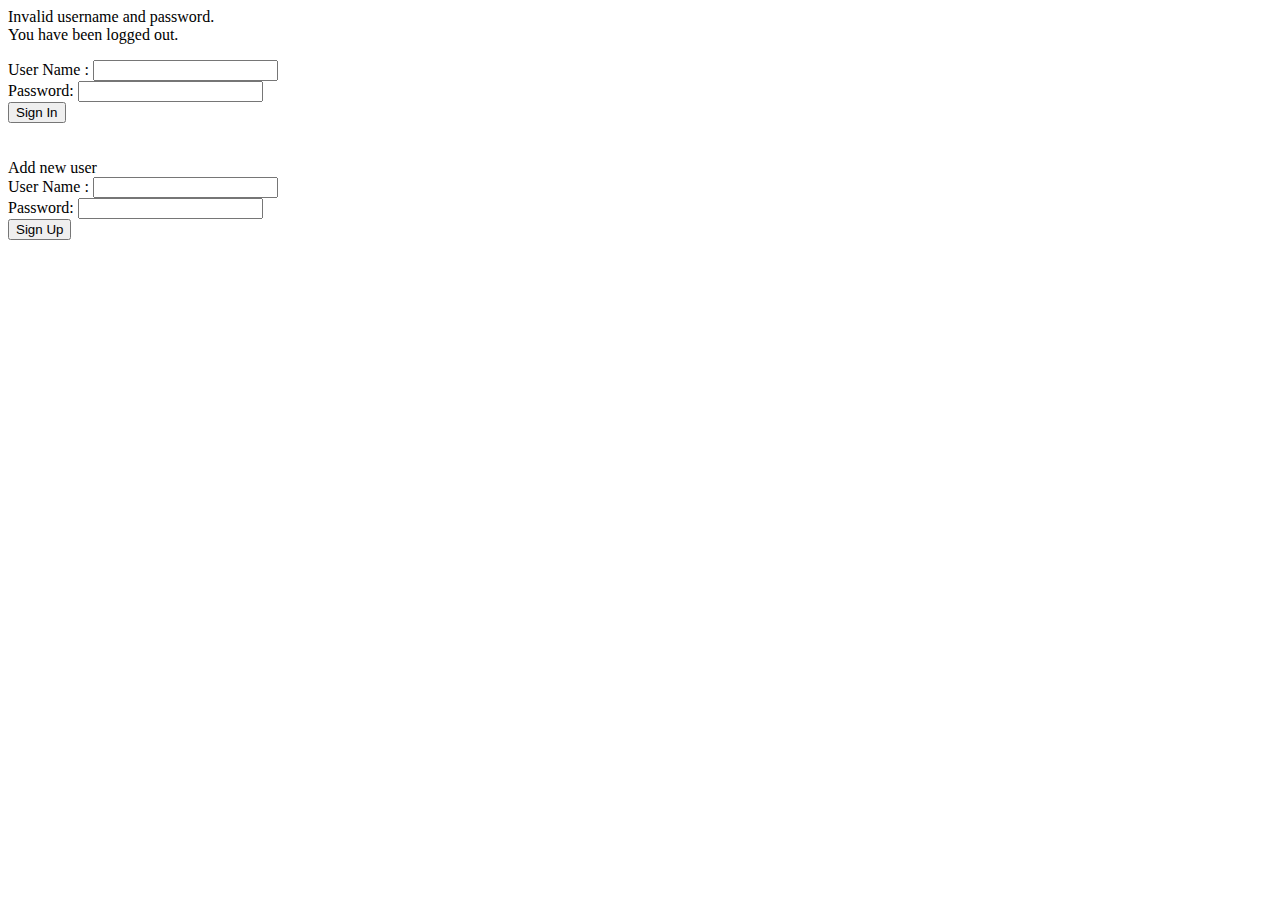
==== src/main/resources/templates/login.html @ d986a371 "Initial commit" ====
<!DOCTYPE html>
<html xmlns="http://www.w3.org/1999/xhtml" xmlns:th="https://www.thymeleaf.org"
      xmlns:sec="https://www.thymeleaf.org/thymeleaf-extras-springsecurity3">
<head>
    <title>Login</title>
</head>
<body>
<div th:if="${param.error}">
    Invalid username and password.
</div>
<div th:if="${param.logout}">
    You have been logged out.
</div>
<div th:if="${param.message}">
    <p th:text="${param.message}"></p>
</div>
<form th:action="@{/login}" method="post">
    <div><label> User Name : <input type="text" name="username"/> </label></div>
    <div><label> Password: <input type="password" name="password"/> </label></div>
    <div><input type="submit" value="Sign In"/></div>
</form>
<br><br>
Add new user
<form th:action="@{/registration}" method="post">
    <div><label> User Name : <input type="text" name="username"/> </label></div>
    <div><label> Password: <input type="password" name="password"/> </label></div>
    <div><input type="submit" value="Sign Up"/></div>
</form>
</body>
</html>
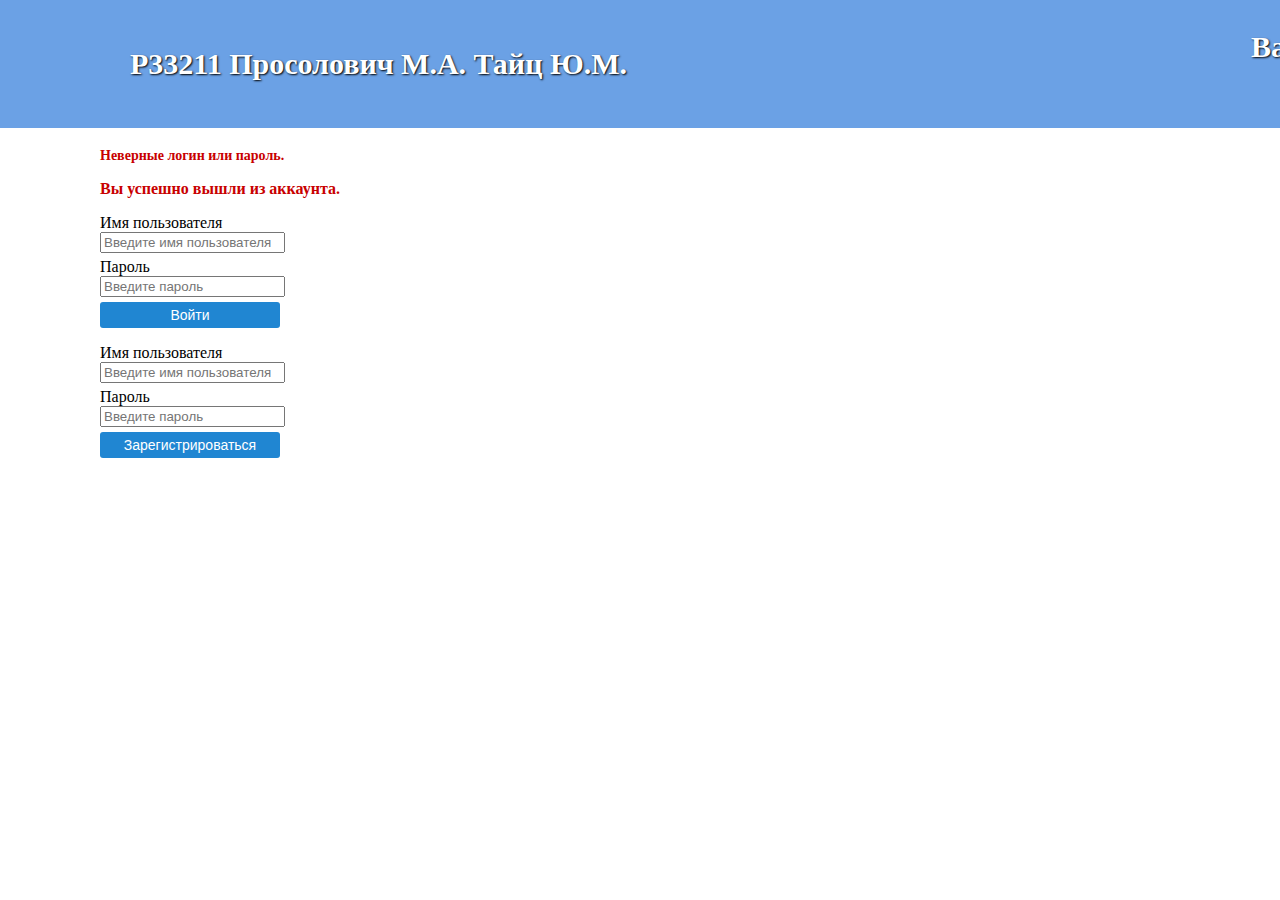
==== commit bc2e8396: "omg look at this" ====
--- a/src/main/resources/templates/login.html
+++ b/src/main/resources/templates/login.html
@@ -1,30 +1,410 @@
-<!DOCTYPE html>
 <html xmlns="http://www.w3.org/1999/xhtml" xmlns:th="https://www.thymeleaf.org"
       xmlns:sec="https://www.thymeleaf.org/thymeleaf-extras-springsecurity3">
 <head>
-    <title>Login</title>
+    <!--<link rel="stylesheet" type="text/css" th:href="@{/assets/css/style.css}"/>-->
+    <meta name="csrf-token" th:content="${_csrf.token}">
+    <style type="text/css">
+        body {
+            margin: 0;
+        }
+
+        table {
+            border-spacing: 0;
+            border-collapse: collapse;
+        }
+
+        .wrapper {
+            width: 100%;
+        }
+
+        .header {
+            font-family: serif;
+            font-weight: bold;
+            text-shadow: 1px 1px 2px #000000;
+            background-color: #6ba1e5;
+            color: #ffffff;
+            font-size: 30px;
+            width: 100%;
+        }
+
+        .header td {
+            padding-top: 30px;
+            padding-bottom: 30px;
+        }
+
+        .students {
+            padding-left: 130px;
+            width: 50%;
+        }
+
+        .variant {
+            padding-right: 130px;
+            width: 50%;
+            text-align: right;
+        }
+
+        h1 {
+            font-size: 30px;
+            font-weight: bold;
+        }
+
+        .content > td, .results_row > td {
+            padding: 20px 100px;
+        }
+
+        .content > td:last-child {
+            width: 100px;
+            vertical-align: top;
+            text-align: left;
+        }
+        tr.content {
+            display: block;
+            width: 1250px;
+        }
+
+        .content-wrapper {
+            display: flex;
+            flex-wrap: wrap;
+        }
+
+        .area {
+            margin-right: 50px;
+        }
+
+        .area img {
+            width: 100%;
+            max-width: 250px;
+            max-height: 250px;
+            display: block;
+        }
+
+        .selection > div {
+            margin-bottom: 5px;
+        }
+
+        .selection-label {
+            display: block;
+            margin-bottom: 4px;
+            position: relative;
+        }
+
+        #Y-select {
+            display: block;
+            width: 50px;
+            padding: 1% 2%;
+            border: solid 1px #515358;
+            border-radius: 5px;
+            outline: 0;
+        }
+
+        #Y-select:focus {
+            border-color: #2086d2;
+        }
+
+        .btn-submit {
+            padding: 10px 50px;
+            background: #04c401;
+            border: 0;
+            border-radius: 5px;
+            color: #ffffff;
+            font-size: 18px;
+            cursor: pointer;
+            outline: none;
+        }
+
+        .btn-submit:hover {
+            background: #038801;
+        }
+
+        .btn-submit:active {
+            background: #025800;
+        }
+
+        .clear-cookie {
+            display: inline-block;
+            padding: 10px 30px;
+            background: #b51101;
+            border: 0;
+            border-radius: 5px;
+            color: #ffffff;
+            font-size: 18px;
+            cursor: pointer;
+        }
+
+        .clear-cookie:hover {
+            background: #860c01;
+        }
+
+        .clear-cookie:active {
+            background: #620b00;
+        }
+
+        .results {
+            width: 100%;
+        }
+
+        .results tr:nth-child(2n) {
+            background-color: #e2f2ff;
+        }
+
+        .results tr:nth-child(2n+1) {
+            background-color: #f3f8ff;
+        }
+
+        .results th {
+            background-color: #95c2ff;
+        }
+
+        .results td, th {
+            border: solid 1px black;
+            padding: 4px 10px;
+            text-align: center;
+            width: 17%;
+        }
+
+        .area-check-table {
+            display: inline-block;
+            width: 600px;
+            margin: 20px;
+        }
+
+        .to_main_page {
+            display: inline-block;
+            vertical-align: top;
+            margin-top: 20px;
+            background: #9098A9;
+            text-align: center;
+            text-decoration: none;
+            font-size: 16px;
+            color: black;
+            border: 1px solid black;
+            padding: 17px 5px;
+            width: fit-content;
+        }
+
+        .to_main_page:hover {
+            background: #666a82;
+        }
+
+        .to_main_page:active {
+            background: #4b4f6e;
+        }
+
+        .out {
+            color: #c80000;
+        }
+
+        .in {
+            color: #00C738;
+        }
+
+        .warning {
+            content: attr(data-validate);
+            display: inline-block;
+            visibility: hidden;
+            position: relative;
+            background-size: 15px;
+            width: 15px;
+            height: 15px;
+            background-image: url("../../static/warning.svg");
+            vertical-align: top;
+            margin-top: 2px;
+            margin-left: 6px;
+            transform-style: preserve-3d;
+        }
+
+        .icon-visible {
+            visibility: visible;
+            opacity: 1;
+        }
+
+        .warning::after {
+            content: attr(data-validate);
+            position: absolute;
+            visibility: hidden;
+            opacity: 0;
+            width: max-content;
+            left: -5px;
+            top: 50%;
+            padding: 4px 4px 3px 23px;
+            font-size: 12px;
+            background-color: #ffffff;
+            color: #c80000;
+            border: 1px solid #c80000;
+            border-radius: 3px;
+            transform: translateY(-50%) translateZ(-1px);
+        }
+
+        .selection-label:hover .icon-visible::after {
+            visibility: visible;
+            opacity: 1;
+        }
+
+        .cbx-x, .cbx-r  {
+            display: inline-block;
+            margin-right: 6px;
+            margin-bottom: 4px;
+            user-select: none;
+            cursor: pointer;
+        }
+
+        .signout {
+            padding: 10px 30px;
+            background: #2086d2;
+            border: 0;
+            border-radius: 5px;
+            color: #ffffff;
+            font-size: 18px;
+            cursor: pointer;
+            outline: none;
+        }
+
+        .signout:hover {
+            background: #166394;
+        }
+
+        .signout:active {
+            background: #1f4f88;
+        }
+
+        .username {
+            font-size: 20px;
+            font-weight: bold;
+        }
+
+        .signin > div {
+            margin-bottom: 5px;
+        }
+
+        .signin-label {
+            display: block;
+            position: relative;
+        }
+
+        .signin-label > input {
+            min-width: 180px;
+            display: block;
+        }
+
+        .btn-signin {
+            padding: 5px;
+            width: 180px;
+            background: #2086d2;
+            border: 0;
+            border-radius: 3px;
+            color: #ffffff;
+            font-size: 14px;
+            cursor: pointer;
+            outline: none;
+        }
+
+        .btn-signin:hover {
+            background: #166394;
+        }
+
+        .btn-signin:active {
+            background: #1f4f88;
+        }
+
+        .signup > div {
+            margin-bottom: 5px;
+        }
+
+        .signup-label {
+            display: block;
+            position: relative;
+        }
+
+        .signup-label > input {
+            min-width: 180px;
+            display: block;
+        }
+
+        .btn-signup {
+            padding: 5px;
+            width: 180px;
+            background: #2086d2;
+            border: 0;
+            border-radius: 3px;
+            color: #ffffff;
+            font-size: 14px;
+            cursor: pointer;
+            outline: none;
+        }
+
+        .btn-signup:hover {
+            background: #166394;
+        }
+
+        .btn-signup:active {
+            background: #1f4f88;
+        }
+
+        .login-error {
+            width: 200px;
+            font-size: 14px;
+            font-weight: bold;
+            color: #c80000;
+        }
+
+        .logout, .login-message {
+            width: 400px;
+            font-size: 16px;
+            font-weight: bold;
+            color: #c80000;
+        }
+
+    </style>
 </head>
 <body>
-<div th:if="${param.error}">
-    Invalid username and password.
-</div>
-<div th:if="${param.logout}">
-    You have been logged out.
-</div>
-<div th:if="${param.message}">
-    <p th:text="${param.message}"></p>
-</div>
-<form th:action="@{/login}" method="post">
-    <div><label> User Name : <input type="text" name="username"/> </label></div>
-    <div><label> Password: <input type="password" name="password"/> </label></div>
-    <div><input type="submit" value="Sign In"/></div>
-</form>
-<br><br>
-Add new user
-<form th:action="@{/registration}" method="post">
-    <div><label> User Name : <input type="text" name="username"/> </label></div>
-    <div><label> Password: <input type="password" name="password"/> </label></div>
-    <div><input type="submit" value="Sign Up"/></div>
-</form>
+<table class="wrapper">
+    <tr class="header">
+        <td class="students">P33211 Просолович М.А. Тайц Ю.М.</td>
+        <td class="variant">Вариант 5126</td>
+    </tr>
+    <tr class="content">
+        <td colspan="2">
+            <div class="login-error" th:if="${param.error}">
+                Неверные логин или пароль.
+            </div>
+            <div class="logout" th:if="${param.logout}">
+                <p>Вы успешно вышли из аккаунта.</p>
+            </div>
+            <div class="login-message" th:if="${param.message}">
+                <p th:text="${param.message}"></p>
+            </div>
+            <form th:action="@{/login}" class="signin" method="post">
+                <div>
+                    <label class="signin-label">Имя пользователя
+                        <input placeholder="Введите имя пользователя" type="text" name="username"/>
+                    </label>
+                </div>
+                <div>
+                    <label class="signin-label">Пароль
+                        <input placeholder="Введите пароль" type="password" name="password"/>
+                    </label>
+                </div>
+                <div>
+                    <input class="btn-signin" type="submit" value="Войти"/>
+                </div>
+            </form>
+            <form th:action="@{/registration}" class="signup" method="post">
+                <div>
+                    <label class="signup-label">Имя пользователя
+                        <input placeholder="Введите имя пользователя" type="text" name="username"/>
+                    </label>
+                </div>
+                <div>
+                    <label class="signup-label">Пароль
+                        <input placeholder="Введите пароль" type="password" name="password"/>
+                    </label>
+                </div>
+                <div>
+                    <input class="btn-signup" type="submit" value="Зарегистрироваться"/>
+                </div>
+            </form>
+        </td>
+    </tr>
+</table>
 </body>
-</html>+</html>
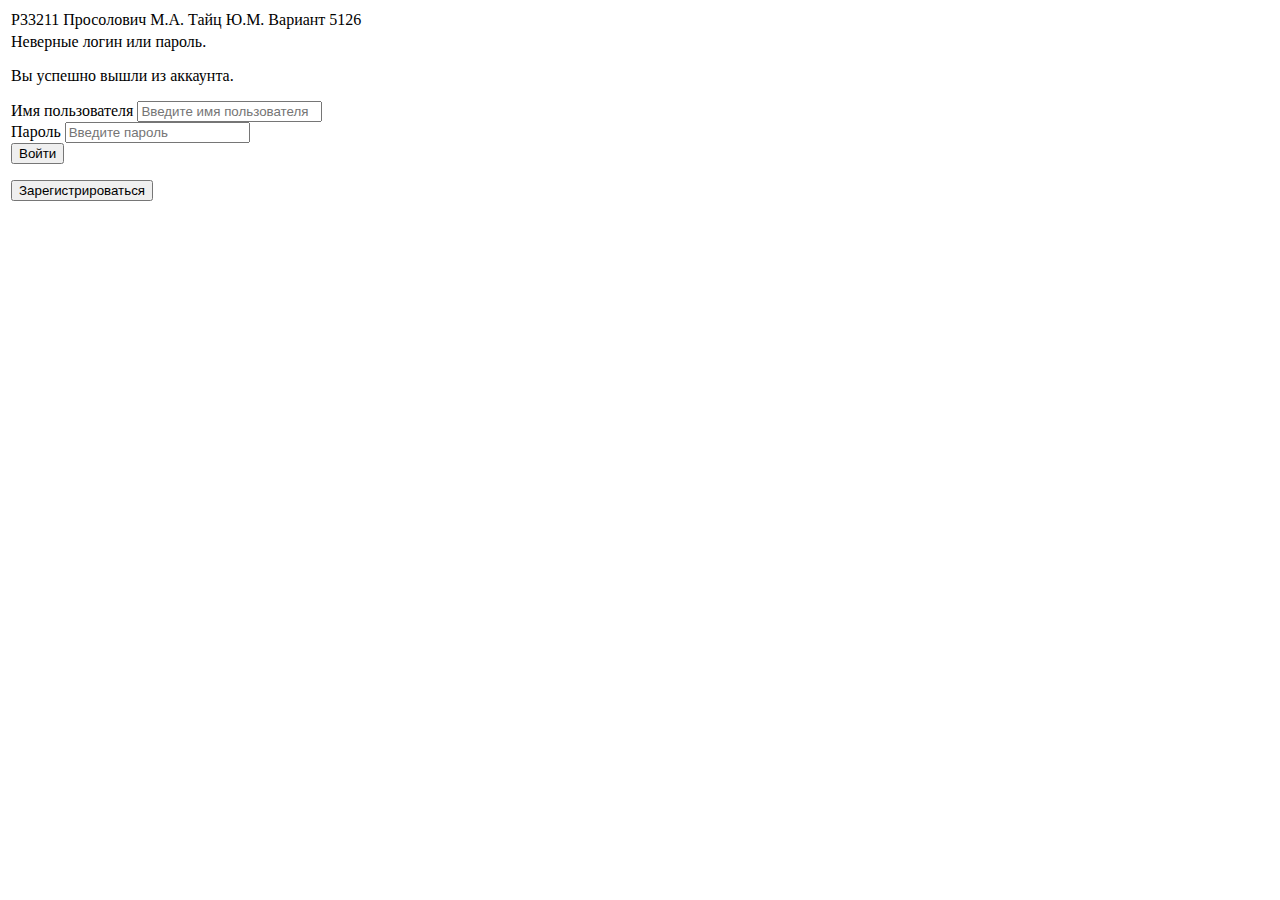
==== commit 87176229: "Fixing after Yulya...." ====
--- a/src/main/resources/templates/login.html
+++ b/src/main/resources/templates/login.html
@@ -1,360 +1,14 @@
-<html xmlns="http://www.w3.org/1999/xhtml" xmlns:th="https://www.thymeleaf.org"
-      xmlns:sec="https://www.thymeleaf.org/thymeleaf-extras-springsecurity3">
+<html xmlns="http://www.w3.org/1999/xhtml" xmlns:th="https://www.thymeleaf.org">
 <head>
-    <!--<link rel="stylesheet" type="text/css" th:href="@{/assets/css/style.css}"/>-->
+    <meta charset="UTF-8">
+    <meta name="viewport"
+    content="width=device-width, user-scalable=no, initial-scale=1.0, maximum-scale=1.0, minimum-scale=1.0">
+    <meta http-equiv="X-UA-Compatible" content="ie=edge">
+    <meta http-equiv="Content-Type" content="text/html; charset=UTF-8"/>
+    <link rel="shortcut icon" th:href="@{/static/favicon.ico}" type="image/x-icon">
+    <title>Lab 2 Просолович М.А. Тайц Ю.М.</title>
     <meta name="csrf-token" th:content="${_csrf.token}">
-    <style type="text/css">
-        body {
-            margin: 0;
-        }
-
-        table {
-            border-spacing: 0;
-            border-collapse: collapse;
-        }
-
-        .wrapper {
-            width: 100%;
-        }
-
-        .header {
-            font-family: serif;
-            font-weight: bold;
-            text-shadow: 1px 1px 2px #000000;
-            background-color: #6ba1e5;
-            color: #ffffff;
-            font-size: 30px;
-            width: 100%;
-        }
-
-        .header td {
-            padding-top: 30px;
-            padding-bottom: 30px;
-        }
-
-        .students {
-            padding-left: 130px;
-            width: 50%;
-        }
-
-        .variant {
-            padding-right: 130px;
-            width: 50%;
-            text-align: right;
-        }
-
-        h1 {
-            font-size: 30px;
-            font-weight: bold;
-        }
-
-        .content > td, .results_row > td {
-            padding: 20px 100px;
-        }
-
-        .content > td:last-child {
-            width: 100px;
-            vertical-align: top;
-            text-align: left;
-        }
-        tr.content {
-            display: block;
-            width: 1250px;
-        }
-
-        .content-wrapper {
-            display: flex;
-            flex-wrap: wrap;
-        }
-
-        .area {
-            margin-right: 50px;
-        }
-
-        .area img {
-            width: 100%;
-            max-width: 250px;
-            max-height: 250px;
-            display: block;
-        }
-
-        .selection > div {
-            margin-bottom: 5px;
-        }
-
-        .selection-label {
-            display: block;
-            margin-bottom: 4px;
-            position: relative;
-        }
-
-        #Y-select {
-            display: block;
-            width: 50px;
-            padding: 1% 2%;
-            border: solid 1px #515358;
-            border-radius: 5px;
-            outline: 0;
-        }
-
-        #Y-select:focus {
-            border-color: #2086d2;
-        }
-
-        .btn-submit {
-            padding: 10px 50px;
-            background: #04c401;
-            border: 0;
-            border-radius: 5px;
-            color: #ffffff;
-            font-size: 18px;
-            cursor: pointer;
-            outline: none;
-        }
-
-        .btn-submit:hover {
-            background: #038801;
-        }
-
-        .btn-submit:active {
-            background: #025800;
-        }
-
-        .clear-cookie {
-            display: inline-block;
-            padding: 10px 30px;
-            background: #b51101;
-            border: 0;
-            border-radius: 5px;
-            color: #ffffff;
-            font-size: 18px;
-            cursor: pointer;
-        }
-
-        .clear-cookie:hover {
-            background: #860c01;
-        }
-
-        .clear-cookie:active {
-            background: #620b00;
-        }
-
-        .results {
-            width: 100%;
-        }
-
-        .results tr:nth-child(2n) {
-            background-color: #e2f2ff;
-        }
-
-        .results tr:nth-child(2n+1) {
-            background-color: #f3f8ff;
-        }
-
-        .results th {
-            background-color: #95c2ff;
-        }
-
-        .results td, th {
-            border: solid 1px black;
-            padding: 4px 10px;
-            text-align: center;
-            width: 17%;
-        }
-
-        .area-check-table {
-            display: inline-block;
-            width: 600px;
-            margin: 20px;
-        }
-
-        .to_main_page {
-            display: inline-block;
-            vertical-align: top;
-            margin-top: 20px;
-            background: #9098A9;
-            text-align: center;
-            text-decoration: none;
-            font-size: 16px;
-            color: black;
-            border: 1px solid black;
-            padding: 17px 5px;
-            width: fit-content;
-        }
-
-        .to_main_page:hover {
-            background: #666a82;
-        }
-
-        .to_main_page:active {
-            background: #4b4f6e;
-        }
-
-        .out {
-            color: #c80000;
-        }
-
-        .in {
-            color: #00C738;
-        }
-
-        .warning {
-            content: attr(data-validate);
-            display: inline-block;
-            visibility: hidden;
-            position: relative;
-            background-size: 15px;
-            width: 15px;
-            height: 15px;
-            background-image: url("../../static/warning.svg");
-            vertical-align: top;
-            margin-top: 2px;
-            margin-left: 6px;
-            transform-style: preserve-3d;
-        }
-
-        .icon-visible {
-            visibility: visible;
-            opacity: 1;
-        }
-
-        .warning::after {
-            content: attr(data-validate);
-            position: absolute;
-            visibility: hidden;
-            opacity: 0;
-            width: max-content;
-            left: -5px;
-            top: 50%;
-            padding: 4px 4px 3px 23px;
-            font-size: 12px;
-            background-color: #ffffff;
-            color: #c80000;
-            border: 1px solid #c80000;
-            border-radius: 3px;
-            transform: translateY(-50%) translateZ(-1px);
-        }
-
-        .selection-label:hover .icon-visible::after {
-            visibility: visible;
-            opacity: 1;
-        }
-
-        .cbx-x, .cbx-r  {
-            display: inline-block;
-            margin-right: 6px;
-            margin-bottom: 4px;
-            user-select: none;
-            cursor: pointer;
-        }
-
-        .signout {
-            padding: 10px 30px;
-            background: #2086d2;
-            border: 0;
-            border-radius: 5px;
-            color: #ffffff;
-            font-size: 18px;
-            cursor: pointer;
-            outline: none;
-        }
-
-        .signout:hover {
-            background: #166394;
-        }
-
-        .signout:active {
-            background: #1f4f88;
-        }
-
-        .username {
-            font-size: 20px;
-            font-weight: bold;
-        }
-
-        .signin > div {
-            margin-bottom: 5px;
-        }
-
-        .signin-label {
-            display: block;
-            position: relative;
-        }
-
-        .signin-label > input {
-            min-width: 180px;
-            display: block;
-        }
-
-        .btn-signin {
-            padding: 5px;
-            width: 180px;
-            background: #2086d2;
-            border: 0;
-            border-radius: 3px;
-            color: #ffffff;
-            font-size: 14px;
-            cursor: pointer;
-            outline: none;
-        }
-
-        .btn-signin:hover {
-            background: #166394;
-        }
-
-        .btn-signin:active {
-            background: #1f4f88;
-        }
-
-        .signup > div {
-            margin-bottom: 5px;
-        }
-
-        .signup-label {
-            display: block;
-            position: relative;
-        }
-
-        .signup-label > input {
-            min-width: 180px;
-            display: block;
-        }
-
-        .btn-signup {
-            padding: 5px;
-            width: 180px;
-            background: #2086d2;
-            border: 0;
-            border-radius: 3px;
-            color: #ffffff;
-            font-size: 14px;
-            cursor: pointer;
-            outline: none;
-        }
-
-        .btn-signup:hover {
-            background: #166394;
-        }
-
-        .btn-signup:active {
-            background: #1f4f88;
-        }
-
-        .login-error {
-            width: 200px;
-            font-size: 14px;
-            font-weight: bold;
-            color: #c80000;
-        }
-
-        .logout, .login-message {
-            width: 400px;
-            font-size: 16px;
-            font-weight: bold;
-            color: #c80000;
-        }
-
-    </style>
+    <link rel="stylesheet" type="text/css" th:href="@{/assets/css/style.css}"/>
 </head>
 <body>
 <table class="wrapper">
@@ -370,35 +24,25 @@
             <div class="logout" th:if="${param.logout}">
                 <p>Вы успешно вышли из аккаунта.</p>
             </div>
-            <div class="login-message" th:if="${param.message}">
-                <p th:text="${param.message}"></p>
+            <div class="login-message" th:if="${message}">
+                <p th:text="${message}"></p>
             </div>
             <form th:action="@{/login}" class="signin" method="post">
                 <div>
                     <label class="signin-label">Имя пользователя
-                        <input placeholder="Введите имя пользователя" type="text" name="username"/>
+                        <input id="username-input" placeholder="Введите имя пользователя" type="text" name="username"/>
                     </label>
                 </div>
                 <div>
                     <label class="signin-label">Пароль
-                        <input placeholder="Введите пароль" type="password" name="password"/>
+                        <input id="password-input" placeholder="Введите пароль" type="password" name="password"/>
                     </label>
                 </div>
                 <div>
                     <input class="btn-signin" type="submit" value="Войти"/>
                 </div>
             </form>
-            <form th:action="@{/registration}" class="signup" method="post">
-                <div>
-                    <label class="signup-label">Имя пользователя
-                        <input placeholder="Введите имя пользователя" type="text" name="username"/>
-                    </label>
-                </div>
-                <div>
-                    <label class="signup-label">Пароль
-                        <input placeholder="Введите пароль" type="password" name="password"/>
-                    </label>
-                </div>
+            <form id="signup-form" class="signup" method="post">
                 <div>
                     <input class="btn-signup" type="submit" value="Зарегистрироваться"/>
                 </div>
@@ -406,5 +50,32 @@
         </td>
     </tr>
 </table>
+<script type="text/javascript" th:src="@{/static/jquery-3.4.1.min.js}"></script>
+<script>
+    $(document).ready(function () {
+        $.ajaxSetup({
+            headers:
+                {'X-CSRF-TOKEN': $('meta[name="csrf-token"]').attr('content')}
+        });
+
+        $('#signup-form').submit(function (e) {
+            e.preventDefault();
+            const formData = $("#signup-form").serializeArray();
+            const username = $('#username-input').val();
+            formData.push({name: "username", value: username});
+            formData.push({name: "password", value: $('#password-input').val()});
+            $.ajax({
+                type: "POST",
+                url: "/registration",
+                data: formData,
+                dataType: "html",
+                success: function (data) {
+                    $('body').html(data)
+                }
+            });
+        });
+
+    });
+</script>
 </body>
 </html>
